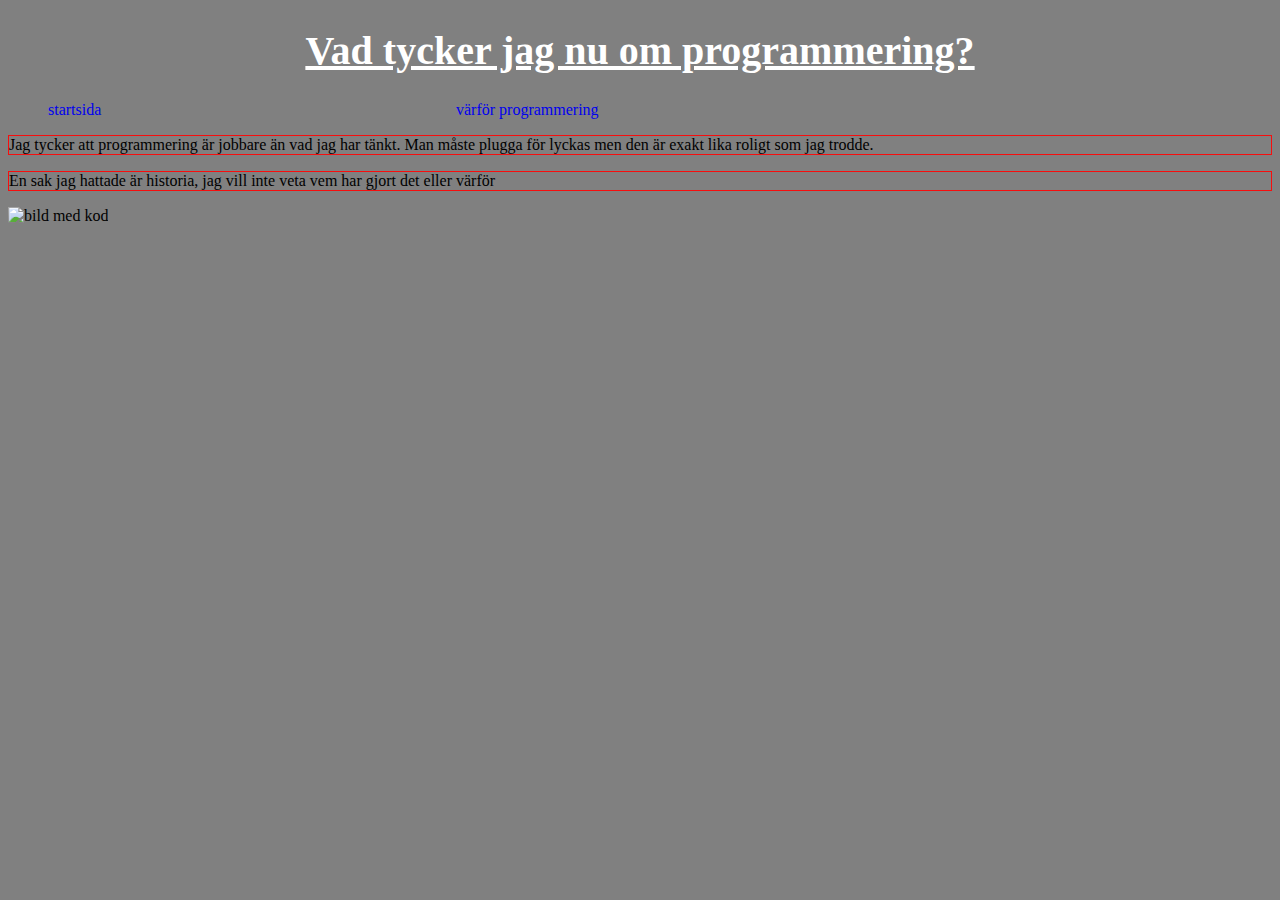
==== tyckernu.html @ bb2cbc3b "Skapat filer" ====
<!DOCTYPE html>
  <html lang="sv">

    <head>
        <meta charset="UTF-8">
        <title> vem är jag? </title>
        <link href="style.css" rel="stylesheet">
    </head>
    <body>
        <header><h1> Vad tycker jag nu om programmering?</h1></header>
        <nav>
            <ul>
                <li><a href="index.html">startsida</a></li>
                <li><a href="värförp.html">värför programmering</a></li>
            </ul>
        </nav>
        <main>
            <seaction>
                <p> Jag tycker att programmering är jobbare än vad jag har tänkt. Man måste plugga för lyckas men den är exakt lika roligt som jag trodde.</p>
            </seaction>
            <seaciton>
                <p class= "Hattade"> En sak jag hattade är historia, jag vill inte veta vem har gjort det eller värför </p>
                 <img src="https://mediabooster.no/wp-content/uploads/2019/06/Web-1920-%E2%80%93-1-1024x545.jpg" alt="bild med kod">
            </seaciton>
           
            </main>
    </body>
  </html>
---- style.css ----
body{
    background-color:gray
}

.wrapper{
    display:grid;
    grid-template-rows:80px 50px auto 50px;
    grid-template-columns: 1fr;
    grid-template-areas:
    "header"
    "nav"
    "main"
    "footer";
}

header{
    grid-area:header;
}
h1{
    text-align:center;
    color:white;
    text-decoration:underline;
    font-size: 40px ;

}
h2{
    color:aliceblue;
    text-decoration:overline;
}
p{
    border: 1px solid rgb(247, 14, 14);
    border-style:groove;
}

a{
    text-decoration:none; 
}

nav{
    grid-area:nav;
    
}
nav>ul {
    display:grid;
    grid-template-columns: 1fr 1fr 1fr;
    list-style-type:none;
}
¨


main{
    grid-area:main;
}
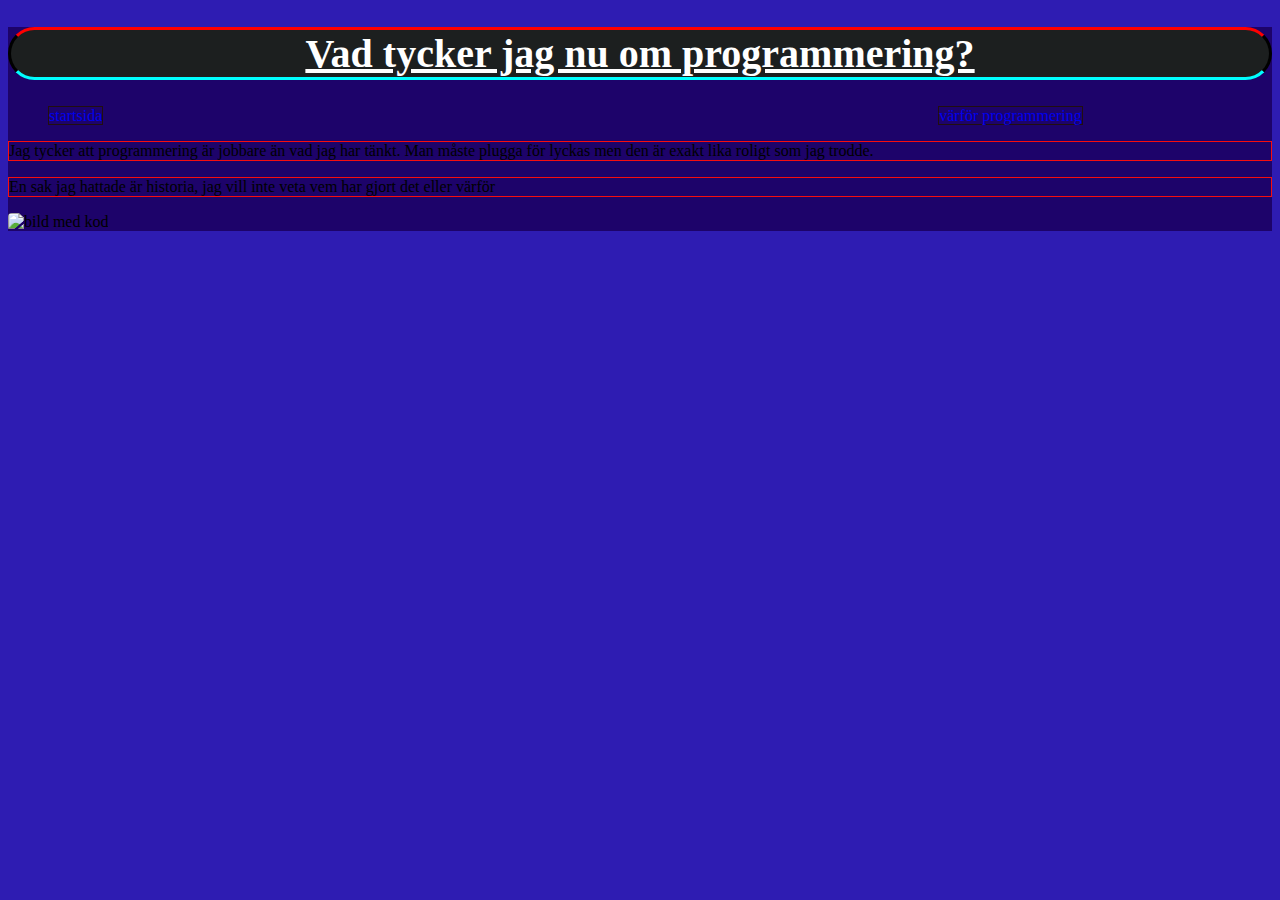
==== commit 5e762129: "Egenwebbplats" ====
--- a/tyckernu.html
+++ b/tyckernu.html
@@ -3,10 +3,11 @@
 
     <head>
         <meta charset="UTF-8">
-        <title> vem är jag? </title>
+        <title> Vad tycker jag om programmering nu? </title>
         <link href="style.css" rel="stylesheet">
     </head>
     <body>
+        <div class="wrapper2">
         <header><h1> Vad tycker jag nu om programmering?</h1></header>
         <nav>
             <ul>
@@ -24,5 +25,6 @@
             </seaciton>
            
             </main>
+        </div>
     </body>
   </html>--- a/style.css
+++ b/style.css
@@ -1,17 +1,40 @@
 body{
-    background-color:gray
+    background-color:#2e1cb2
 }
 
 .wrapper{
     display:grid;
     grid-template-rows:80px 50px auto 50px;
-    grid-template-columns: 1fr;
+    grid-template-columns: 2fr;
     grid-template-areas:
     "header"
     "nav"
     "main"
     "footer";
+    background-color:rgb(35, 12, 116);
+    color: rgb(193, 3, 72);
+
+    
 }
+.wrapper2{
+   
+    background-color:rgb(29, 3, 106);
+       
+}
+
+.wrapper3{
+   
+    background-color:rgb(29, 3, 106);
+    color: rgb(21, 255, 4);
+    
+ 
+       
+}
+img{
+    border-radius: 4px;
+    width: 500px;
+}
+
 
 header{
     grid-area:header;
@@ -21,11 +44,19 @@
     color:white;
     text-decoration:underline;
     font-size: 40px ;
+      border: 1px solid black;
+      border-radius: 100px;
+      border-width: 3px;
+      border-bottom-color: aqua;
+      border-top-color: red;
+      background-color: rgb(28, 31, 31);
+      
+}
 
-}
 h2{
-    color:aliceblue;
+    color:rgb(19, 83, 138);
     text-decoration:overline;
+    
 }
 p{
     border: 1px solid rgb(247, 14, 14);
@@ -34,6 +65,8 @@
 
 a{
     text-decoration:none; 
+    border: 1px solid rgb(34, 15, 15);
+    
 }
 
 nav{
@@ -42,7 +75,7 @@
 }
 nav>ul {
     display:grid;
-    grid-template-columns: 1fr 1fr 1fr;
+    grid-template-columns: 8fr 2fr 1fr;
     list-style-type:none;
 }
 ¨
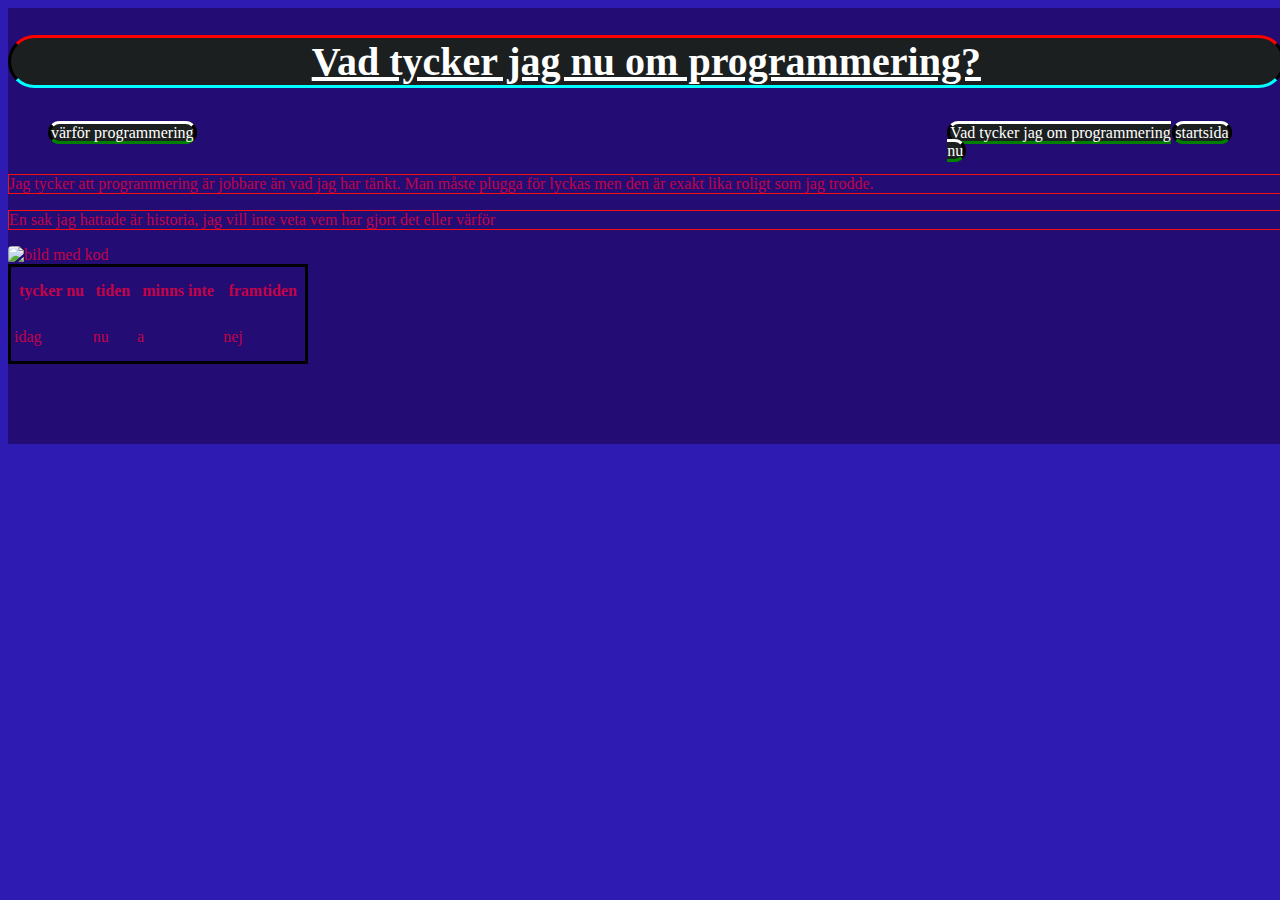
==== commit a526e1d3: "nästan klar med webbplats" ====
--- a/tyckernu.html
+++ b/tyckernu.html
@@ -6,23 +6,42 @@
         <title> Vad tycker jag om programmering nu? </title>
         <link href="style.css" rel="stylesheet">
     </head>
-    <body>
-        <div class="wrapper2">
+    <body id="tycker"><!--Jag vill använda min gammla wrapper men istället för skriva om alltig så har jag använt mig av id för att inte behöva skriva om. -->
+        <div class="wrapper">
         <header><h1> Vad tycker jag nu om programmering?</h1></header>
         <nav>
             <ul>
+                <li><a href= "värförp.html"> värför programmering</a></li>
+               <li><a href= "tyckernu.html"> Vad tycker jag om programmering nu</a></li>
                 <li><a href="index.html">startsida</a></li>
-                <li><a href="värförp.html">värför programmering</a></li>
             </ul>
         </nav>
         <main>
-            <seaction>
+            <section>
                 <p> Jag tycker att programmering är jobbare än vad jag har tänkt. Man måste plugga för lyckas men den är exakt lika roligt som jag trodde.</p>
-            </seaction>
-            <seaciton>
+            </section>
+            <section>
                 <p class= "Hattade"> En sak jag hattade är historia, jag vill inte veta vem har gjort det eller värför </p>
                  <img src="https://mediabooster.no/wp-content/uploads/2019/06/Web-1920-%E2%80%93-1-1024x545.jpg" alt="bild med kod">
-            </seaciton>
+            </section>
+            <table>
+
+                <tr>
+                    <th>tycker nu </th>
+                    <th>tiden</th>
+                    <th>minns inte</th>
+                    <th>framtiden</th>
+
+
+                </tr>
+                <tr>
+                    <td>idag</td>
+                    <td>nu</td>
+                    <td>a</td>
+                    <td>nej</td>
+                </tr>
+                
+            </table>
            
             </main>
         </div>
--- a/style.css
+++ b/style.css
@@ -1,10 +1,12 @@
 body{
-    background-color:#2e1cb2
+    background-color:#2e1cb2 
 }
+/* alla mina body ska ha denna färgen, blå */
 
 .wrapper{
+    width: 101%;
     display:grid;
-    grid-template-rows:80px 50px auto 50px;
+    grid-template-rows:100px 50px auto 80px;
     grid-template-columns: 2fr;
     grid-template-areas:
     "header"
@@ -13,21 +15,21 @@
     "footer";
     background-color:rgb(35, 12, 116);
     color: rgb(193, 3, 72);
+    /* alla kod som sätter I main kommer att ändra sitt egenskaper beror på vad man skriver*/
 
     
 }
-.wrapper2{
+tycker .wrapper{
    
     background-color:rgb(29, 3, 106);
+    color: white;
        
 }
 
-.wrapper3{
+värförp .wrapper{
    
     background-color:rgb(29, 3, 106);
     color: rgb(21, 255, 4);
-    
- 
        
 }
 img{
@@ -62,10 +64,32 @@
     border: 1px solid rgb(247, 14, 14);
     border-style:groove;
 }
+.favoritspel {
+    text-decoration: none;
+     border: none;
+     color: white;
+}
 
+nav a{
+    text-decoration:none; 
+    color:white;
+    border: 1px solid rgb(110, 91, 91);
+    border: 1px solid black;
+      border-radius: 100px;
+      border-width: 3px;
+      border-bottom-color:green;
+      border-top-color:white;
+      background-color: rgb(28, 31, 31);
+    
+    
+}
 a{
-    text-decoration:none; 
-    border: 1px solid rgb(34, 15, 15);
+    text-decoration: none;
+    border: none;
+    text-align: center;
+    color: white;
+     
+    
     
 }
 
@@ -78,7 +102,14 @@
     grid-template-columns: 8fr 2fr 1fr;
     list-style-type:none;
 }
-¨
+
+table, th td{
+    height: 100px;
+    width: 300px;
+    border: 3px solid black;
+
+   
+}
 
 
 main{
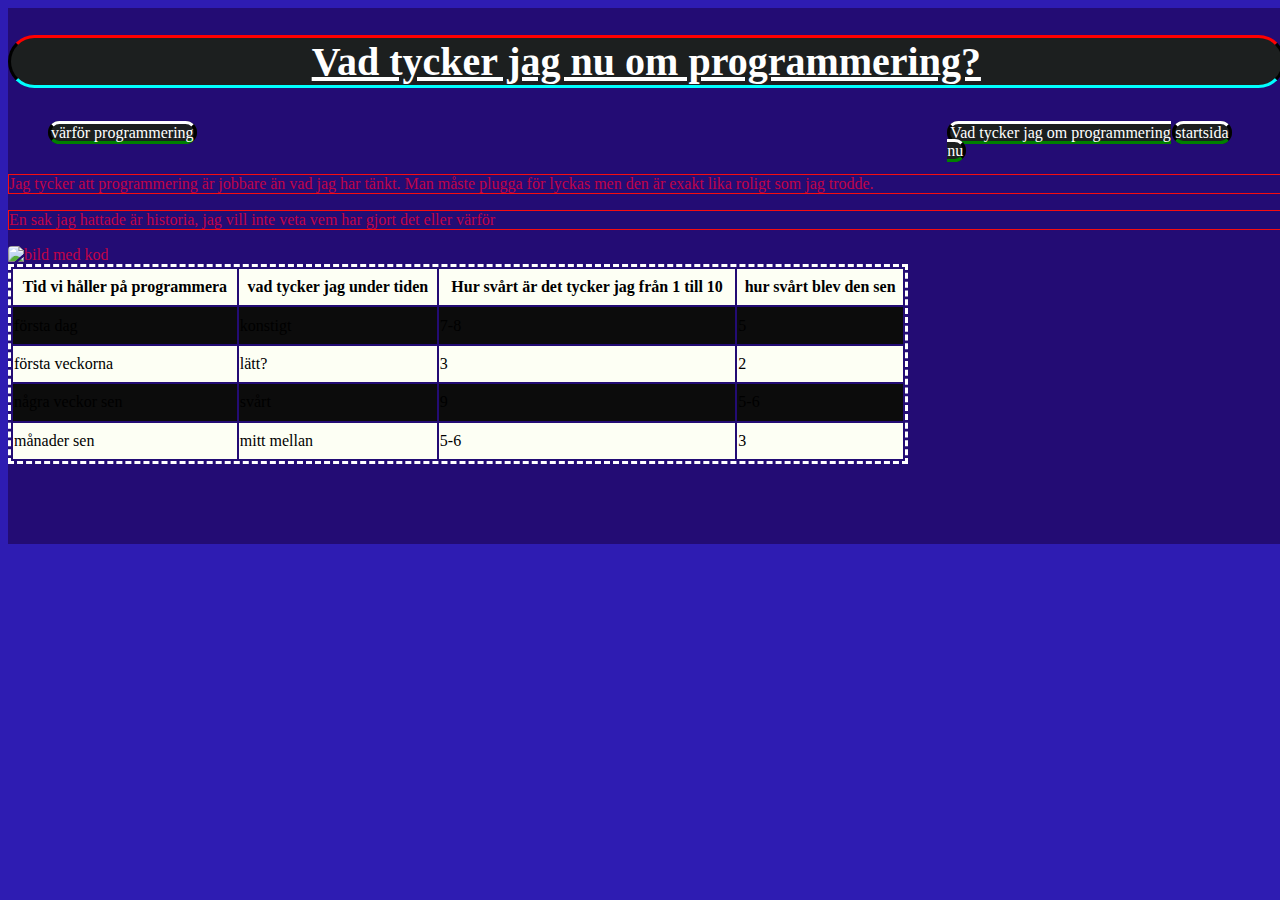
==== commit 2656d14d: "lite kvar" ====
--- a/tyckernu.html
+++ b/tyckernu.html
@@ -27,20 +27,38 @@
             <table>
 
                 <tr>
-                    <th>tycker nu </th>
-                    <th>tiden</th>
-                    <th>minns inte</th>
-                    <th>framtiden</th>
+                    <th>Tid vi håller på programmera </th>
+                    <th>vad tycker jag under tiden</th>
+                    <th>Hur svårt är det tycker jag från 1 till 10</th>
+                    <th>hur svårt blev den sen</th>
 
 
                 </tr>
                 <tr>
-                    <td>idag</td>
-                    <td>nu</td>
-                    <td>a</td>
-                    <td>nej</td>
+                    <td>första dag</td>
+                    <td>konstigt</td>
+                    <td>7-8</td>
+                    <td>5</td>
+                </tr>
+                <tr>
+                    <td>första veckorna</td>
+                    <td>lätt?</td>
+                    <td>3</td>
+                    <td>2</td>
+                </tr>
+                <tr>
+                    <td>några veckor sen</td>
+                    <td>svårt</td>
+                    <td>9</td>
+                    <td>5-6</td>
                 </tr>
                 
+                <tr>
+                    <td>månader sen</td>
+                    <td>mitt mellan</td>
+                    <td>5-6</td>
+                    <td>3</td>
+                </tr>
             </table>
            
             </main>
--- a/style.css
+++ b/style.css
@@ -19,7 +19,7 @@
 
     
 }
-tycker .wrapper{
+tycker .wrapper{/*Här så vill jag har allt som finns på .wrapper men vill ändra lite därför giv jag wrapper en id som hetter tycker.   */ 
    
     background-color:rgb(29, 3, 106);
     color: white;
@@ -32,16 +32,16 @@
     color: rgb(21, 255, 4);
        
 }
-img{
+img{/* ändra storlek på bilden */
     border-radius: 4px;
     width: 500px;
 }
 
 
-header{
+header{/*ger en grid area för header  */
     grid-area:header;
 }
-h1{
+h1{/*ändra egenskaper på h1  */
     text-align:center;
     color:white;
     text-decoration:underline;
@@ -55,22 +55,22 @@
       
 }
 
-h2{
+h2{/* ändra egenskaper på h2 */
     color:rgb(19, 83, 138);
     text-decoration:overline;
     
 }
-p{
+p{/* ändra egenskaper på p   */
     border: 1px solid rgb(247, 14, 14);
     border-style:groove;
 }
-.favoritspel {
+.favoritspel { /* Detta är p men gav en class på den  */ 
     text-decoration: none;
-     border: none;
+    border: none;
      color: white;
 }
 
-nav a{
+nav a{/* Detta är för listan som jag skapade för länker*/ 
     text-decoration:none; 
     color:white;
     border: 1px solid rgb(110, 91, 91);
@@ -83,35 +83,44 @@
     
     
 }
-a{
+a{/* text egenskaper  */
     text-decoration: none;
     border: none;
-    text-align: center;
     color: white;
      
     
     
 }
 
-nav{
+nav{/* ger en grid are för nav  */
     grid-area:nav;
     
 }
-nav>ul {
+nav>ul {/* ändra egenskaper på texten för listan  */
     display:grid;
     grid-template-columns: 8fr 2fr 1fr;
     list-style-type:none;
 }
 
-table, th td{
-    height: 100px;
-    width: 300px;
-    border: 3px solid black;
+table{ /*egen skaper för min table  */ 
+    height: 200px;
+    width: 900px;
+    border: 3px solid rgb(255, 255, 255);
+    border-style: dashed;
 
-   
 }
 
 
-main{
+tr:nth-child(even) {
+    background-color: #0c0c0c;
+    color: black;
+  }
+  
+  tr:nth-child(odd) {
+    background-color: #fdfff4;
+    color: rgb(0, 0, 0);
+  }
+
+main{/*ger min main en grid area.   */
     grid-area:main;
 }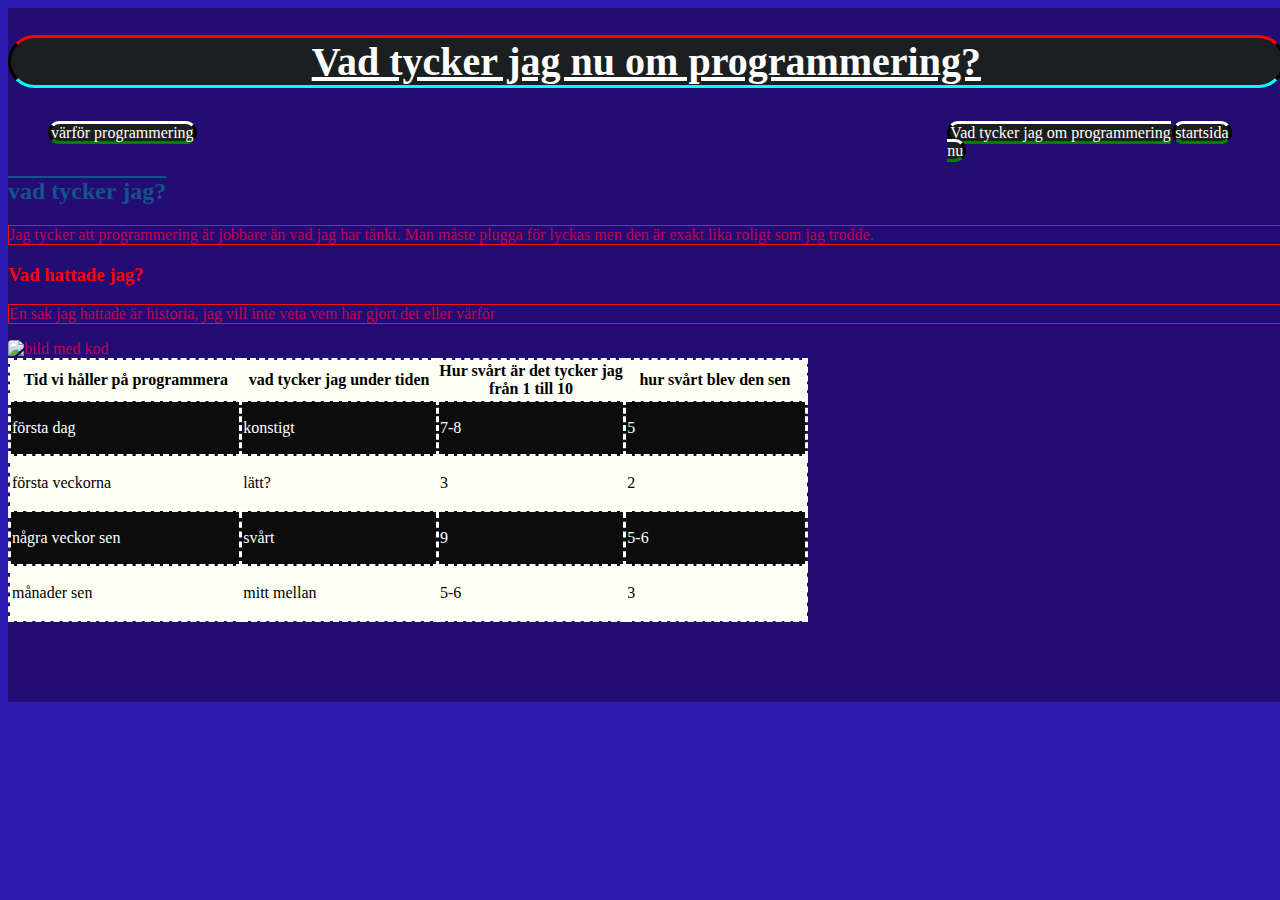
==== commit 97e11859: "egenwebbplats" ====
--- a/tyckernu.html
+++ b/tyckernu.html
@@ -18,9 +18,11 @@
         </nav>
         <main>
             <section>
+                <h2>vad tycker jag? </h2>
                 <p> Jag tycker att programmering är jobbare än vad jag har tänkt. Man måste plugga för lyckas men den är exakt lika roligt som jag trodde.</p>
             </section>
             <section>
+                <h3>Vad hattade jag? </h3>
                 <p class= "Hattade"> En sak jag hattade är historia, jag vill inte veta vem har gjort det eller värför </p>
                  <img src="https://mediabooster.no/wp-content/uploads/2019/06/Web-1920-%E2%80%93-1-1024x545.jpg" alt="bild med kod">
             </section>
--- a/style.css
+++ b/style.css
@@ -60,6 +60,18 @@
     text-decoration:overline;
     
 }
+
+h3{/* ändra egenskaper på h3 */
+    color: red;
+}
+h4{/* ändra egenskaper på h4 */
+    color: red;
+}
+h5{/* ändra egenskaper på h5 */
+    font-size: large;
+    color: aliceblue;
+    
+}
 p{/* ändra egenskaper på p   */
     border: 1px solid rgb(247, 14, 14);
     border-style:groove;
@@ -83,7 +95,7 @@
     
     
 }
-a{/* text egenskaper  */
+a{/* allt text som är definerat som a ändrar egenskapr, alltså länker  */
     text-decoration: none;
     border: none;
     color: white;
@@ -102,21 +114,23 @@
     list-style-type:none;
 }
 
-table{ /*egen skaper för min table  */ 
-    height: 200px;
-    width: 900px;
+table , td{ /*egenskaper för min table  */ 
+    height: 50px;
+    width: 800px;
     border: 3px solid rgb(255, 255, 255);
     border-style: dashed;
+    border-collapse: collapse;
 
 }
 
 
-tr:nth-child(even) {
+tr:nth-child(even) {   /* Detta används för zebbra striping */ 
     background-color: #0c0c0c;
-    color: black;
+    color: rgb(255, 255, 255);
+    
   }
   
-  tr:nth-child(odd) {
+  tr:nth-child(odd) {   /*Samma men den funkar på odd  */ 
     background-color: #fdfff4;
     color: rgb(0, 0, 0);
   }
